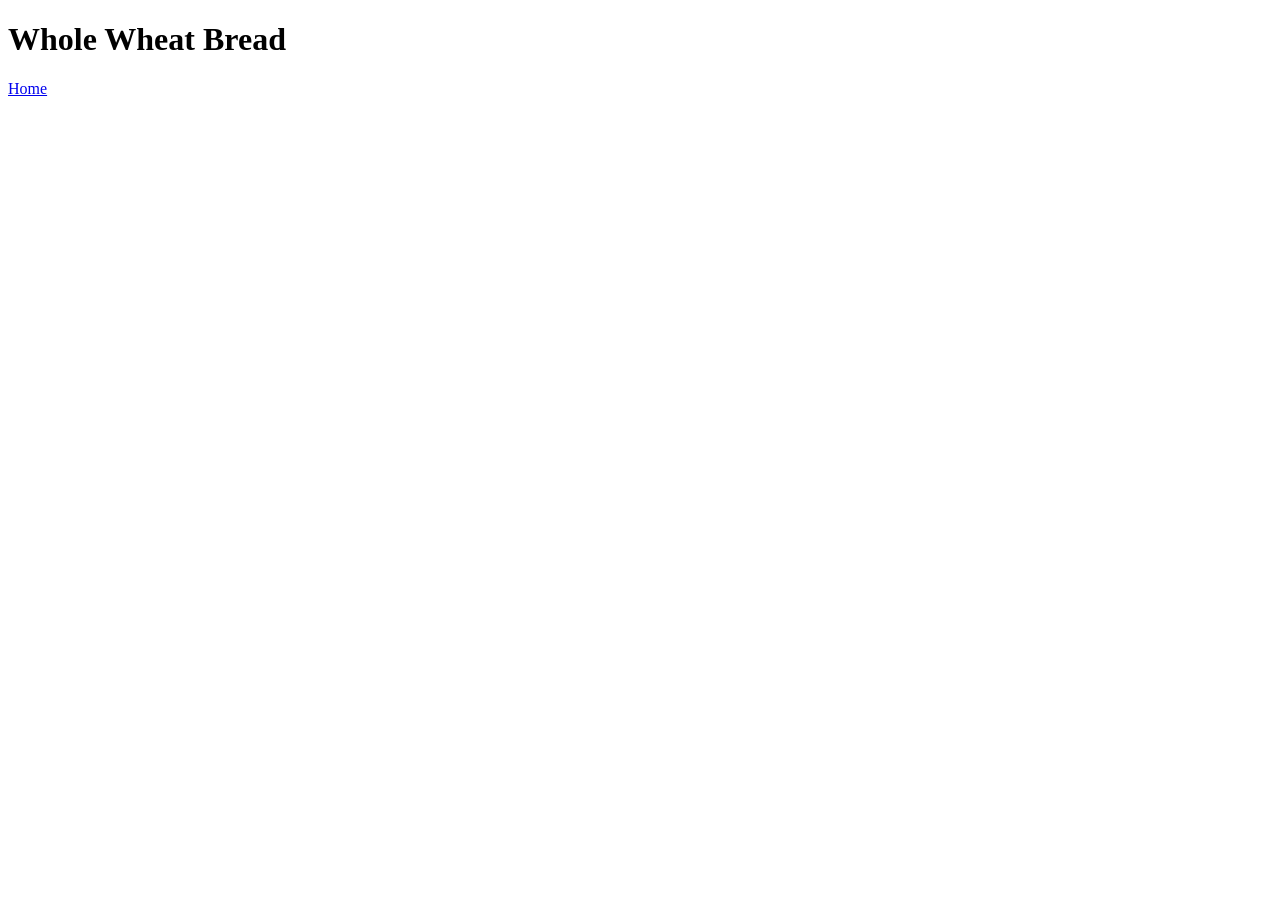
==== recipes/bread.html @ a6aeb1d2 "Initial setup of folder structure and files" ====
<!DOCTYPE html>

<html lang='en'>

    <head>

        <meta charset="utf=8">
        <title>Whole Wheat Bread</title>

    </head>

    <body>

        <h1>Whole Wheat Bread</h1>

        <!-- Image Goes Here -->
        <!-- Description Goes Here -->
        <!-- Paragraph (or two) -->
        <!-- Ingredients (ul) -->
        <!-- Steps (ol) -->

    </body>

    <a href="../index.html">Home</a>

</html>
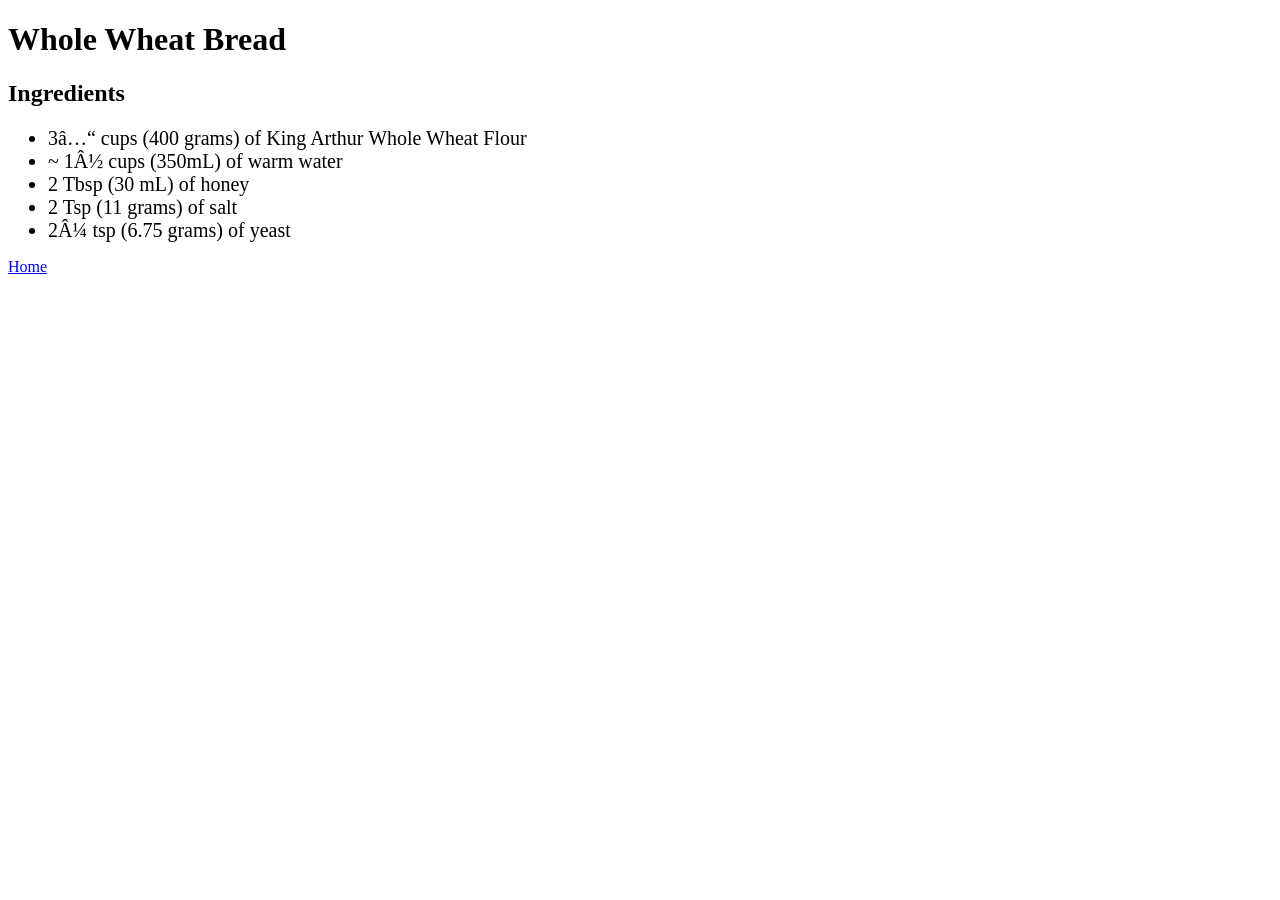
==== commit 9ab8a109: "Added ingredients for bread" ====
--- a/recipes/bread.html
+++ b/recipes/bread.html
@@ -16,7 +16,18 @@
         <!-- Image Goes Here -->
         <!-- Description Goes Here -->
         <!-- Paragraph (or two) -->
-        <!-- Ingredients (ul) -->
+        <h2>Ingredients</h2>
+
+            <ul>
+
+                <li style="font-size: 20px;">3⅓ cups (400 grams) of King Arthur Whole Wheat Flour</li>
+                <li style="font-size: 20px;">~ 1½ cups (350mL) of warm water</li>
+                <li style="font-size: 20px;">2 Tbsp (30 mL) of honey</li>
+                <li style="font-size: 20px;">2 Tsp (11 grams) of salt</li>
+                <li style="font-size: 20px;">2¼ tsp (6.75 grams) of yeast</li>
+
+            </ul>
+
         <!-- Steps (ol) -->
 
     </body>
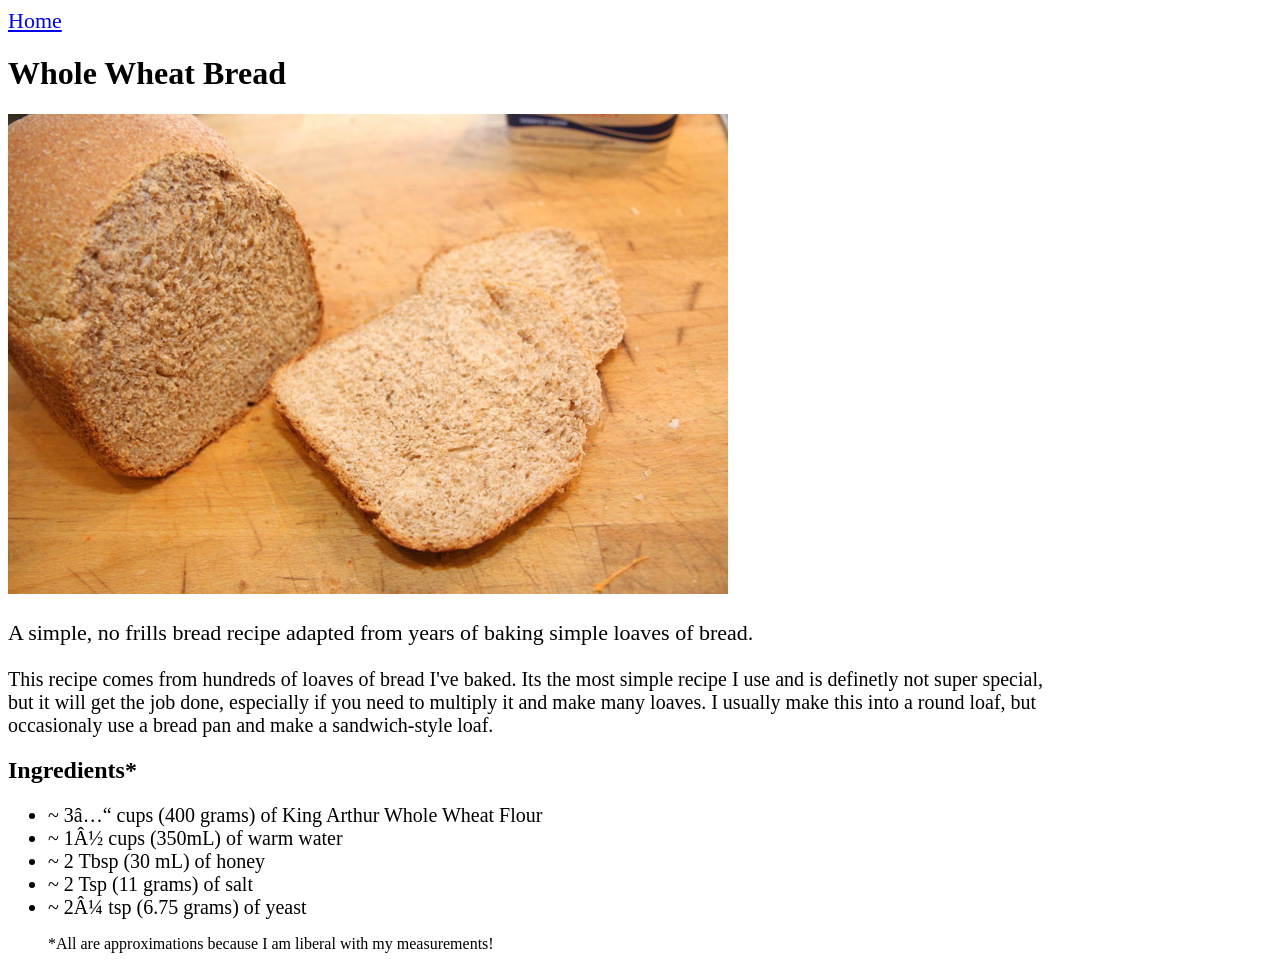
==== commit 6e9cb6f3: "Added some CSS to style the text, including a paragraph I added. Also added image" ====
--- a/recipes/bread.html
+++ b/recipes/bread.html
@@ -11,27 +11,28 @@
 
     <body>
 
+        <a href="../index.html" style="font-size: 22px;">Home</a>
+
         <h1>Whole Wheat Bread</h1>
 
-        <!-- Image Goes Here -->
-        <!-- Description Goes Here -->
-        <!-- Paragraph (or two) -->
-        <h2>Ingredients</h2>
+        <!-- Placeholder bread image -->
+        <img src="../images/bread.jpg" alt="A homemade loaf of bread" height="480" width="720">
+        <p style="font-size: 22px;">A simple, no frills bread recipe adapted from years of baking simple loaves of bread.</p>
+        <p style="width:1040px; word-wrap:break-word; font-size: 20px;">This recipe comes from hundreds of loaves of bread I've baked. Its the most simple recipe I use and is definetly not super special, but it will get the job done, especially if you need to multiply it and make many loaves. I usually make this into a round loaf, but occasionaly use a bread pan and make a sandwich-style loaf.</p>
+        <h2>Ingredients*</h2>
 
             <ul>
 
-                <li style="font-size: 20px;">3⅓ cups (400 grams) of King Arthur Whole Wheat Flour</li>
+                <li style="font-size: 20px;">~ 3⅓ cups (400 grams) of King Arthur Whole Wheat Flour</li>
                 <li style="font-size: 20px;">~ 1½ cups (350mL) of warm water</li>
-                <li style="font-size: 20px;">2 Tbsp (30 mL) of honey</li>
-                <li style="font-size: 20px;">2 Tsp (11 grams) of salt</li>
-                <li style="font-size: 20px;">2¼ tsp (6.75 grams) of yeast</li>
-
+                <li style="font-size: 20px;">~ 2 Tbsp (30 mL) of honey</li>
+                <li style="font-size: 20px;">~ 2 Tsp (11 grams) of salt</li>
+                <li style="font-size: 20px;">~ 2¼ tsp (6.75 grams) of yeast</li>
+                <p style="font-size: 16px;">*All are approximations because I am liberal with my measurements!</p>
             </ul>
 
         <!-- Steps (ol) -->
 
     </body>
 
-    <a href="../index.html">Home</a>
-
 </html>
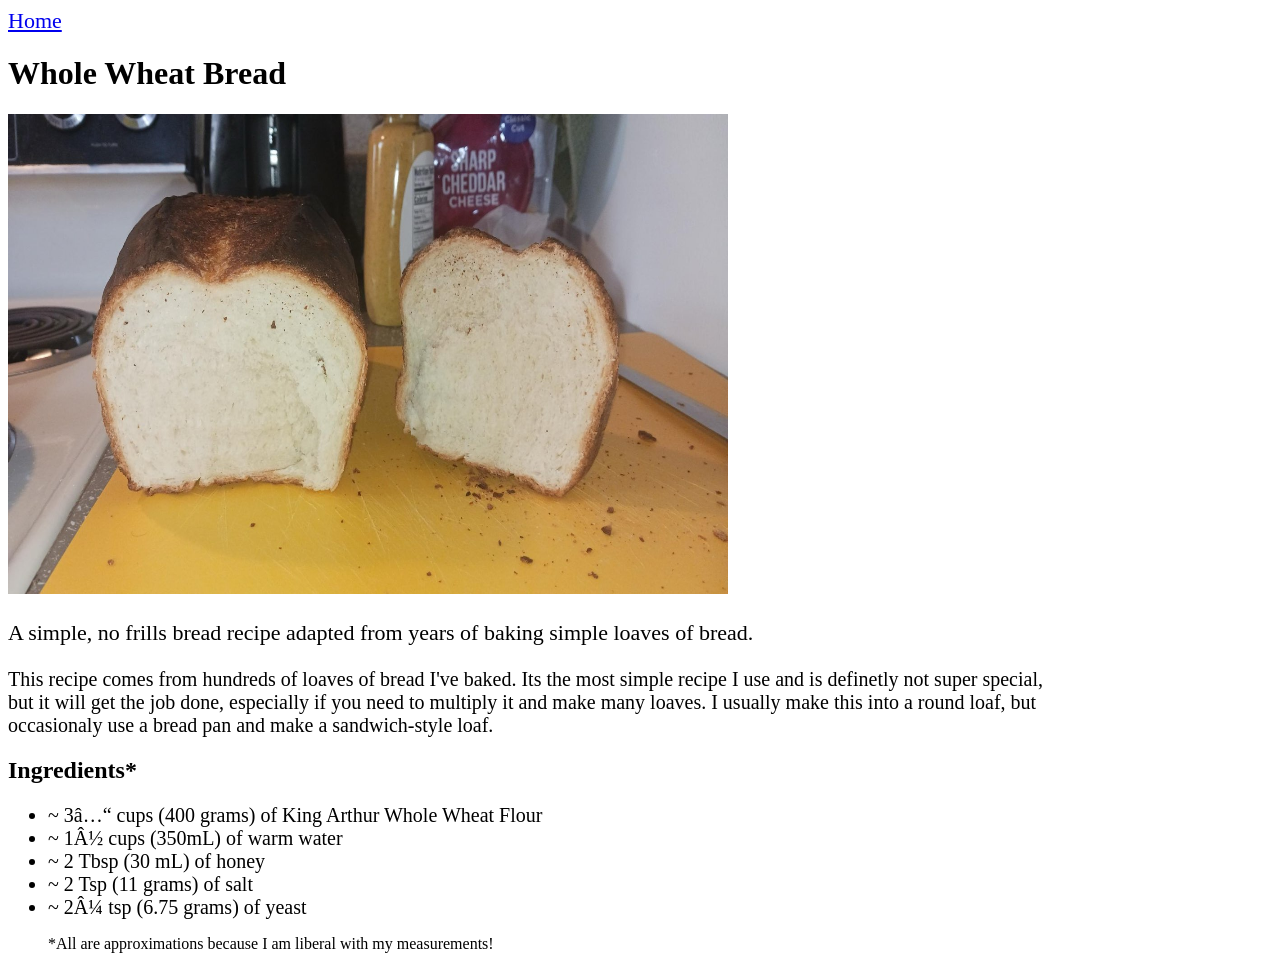
==== commit 8da5fd1b: "Added own image of bread, did some tidying of code" ====
--- a/recipes/bread.html
+++ b/recipes/bread.html
@@ -19,6 +19,7 @@
         <img src="../images/bread.jpg" alt="A homemade loaf of bread" height="480" width="720">
         <p style="font-size: 22px;">A simple, no frills bread recipe adapted from years of baking simple loaves of bread.</p>
         <p style="width:1040px; word-wrap:break-word; font-size: 20px;">This recipe comes from hundreds of loaves of bread I've baked. Its the most simple recipe I use and is definetly not super special, but it will get the job done, especially if you need to multiply it and make many loaves. I usually make this into a round loaf, but occasionaly use a bread pan and make a sandwich-style loaf.</p>
+        
         <h2>Ingredients*</h2>
 
             <ul>
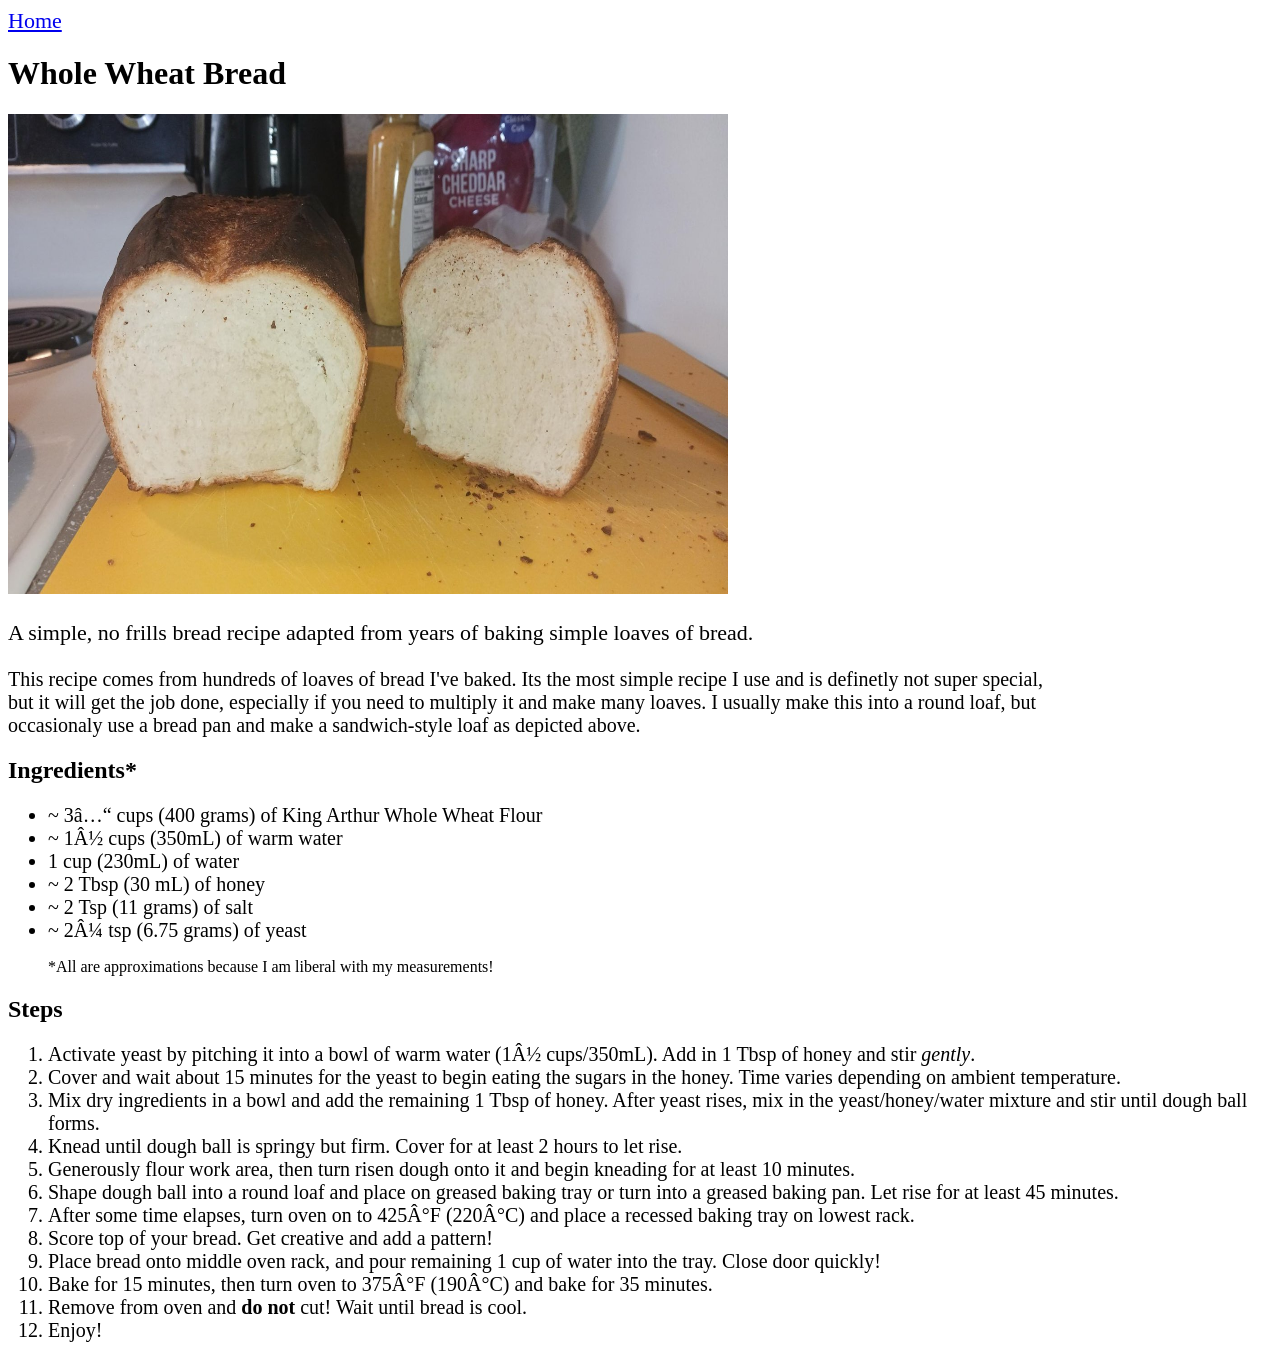
==== commit a55fb68b: "Finished first draft of bread.html" ====
--- a/recipes/bread.html
+++ b/recipes/bread.html
@@ -15,10 +15,9 @@
 
         <h1>Whole Wheat Bread</h1>
 
-        <!-- Placeholder bread image -->
         <img src="../images/bread.jpg" alt="A homemade loaf of bread" height="480" width="720">
         <p style="font-size: 22px;">A simple, no frills bread recipe adapted from years of baking simple loaves of bread.</p>
-        <p style="width:1040px; word-wrap:break-word; font-size: 20px;">This recipe comes from hundreds of loaves of bread I've baked. Its the most simple recipe I use and is definetly not super special, but it will get the job done, especially if you need to multiply it and make many loaves. I usually make this into a round loaf, but occasionaly use a bread pan and make a sandwich-style loaf.</p>
+        <p style="width:1040px; word-wrap:break-word; font-size: 20px;">This recipe comes from hundreds of loaves of bread I've baked. Its the most simple recipe I use and is definetly not super special, but it will get the job done, especially if you need to multiply it and make many loaves. I usually make this into a round loaf, but occasionaly use a bread pan and make a sandwich-style loaf as depicted above.</p>
         
         <h2>Ingredients*</h2>
 
@@ -26,13 +25,31 @@
 
                 <li style="font-size: 20px;">~ 3⅓ cups (400 grams) of King Arthur Whole Wheat Flour</li>
                 <li style="font-size: 20px;">~ 1½ cups (350mL) of warm water</li>
+                <li style="font-size: 20px;"">1 cup (230mL) of water</li>
                 <li style="font-size: 20px;">~ 2 Tbsp (30 mL) of honey</li>
                 <li style="font-size: 20px;">~ 2 Tsp (11 grams) of salt</li>
                 <li style="font-size: 20px;">~ 2¼ tsp (6.75 grams) of yeast</li>
                 <p style="font-size: 16px;">*All are approximations because I am liberal with my measurements!</p>
             </ul>
 
-        <!-- Steps (ol) -->
+        <h2>Steps</h2>
+
+            <ol>
+
+                <li style="font-size: 20px;">Activate yeast by pitching it into a bowl of warm water (1½ cups/350mL). Add in 1 Tbsp of honey and stir <em>gently</em>.</li>
+                <li style="font-size: 20px;">Cover and wait about 15 minutes for the yeast to begin eating the sugars in the honey. Time varies depending on ambient temperature.</li>
+                <li style="font-size: 20px;">Mix dry ingredients in a bowl and add the remaining 1 Tbsp of honey. After yeast rises, mix in the yeast/honey/water mixture and stir until dough ball forms.</li>
+                <li style="font-size: 20px;">Knead until dough ball is springy but firm. Cover for at least 2 hours to let rise.</li>
+                <li style="font-size: 20px;">Generously flour work area, then turn risen dough onto it and begin kneading for at least 10 minutes.</li>
+                <li style="font-size: 20px;">Shape dough ball into a round loaf and place on greased baking tray or turn into a greased baking pan. Let rise for at least 45 minutes.</li>
+                <li style="font-size: 20px;">After some time elapses, turn oven on to 425°F (220°C) and place a recessed baking tray on lowest rack.</li>
+                <li style="font-size: 20px;">Score top of your bread. Get creative and add a pattern!</li>
+                <li style="font-size: 20px;">Place bread onto middle oven rack, and pour remaining 1 cup of water into the tray. Close door quickly!</li>
+                <li style="font-size: 20px;">Bake for 15 minutes, then turn oven to 375°F (190°C) and bake for 35 minutes.</li>
+                <li style="font-size: 20px;">Remove from oven and <strong>do not</strong> cut! Wait until bread is cool.</li>
+                <li style="font-size: 20px;">Enjoy!</li>
+
+            </ol>
 
     </body>
 
